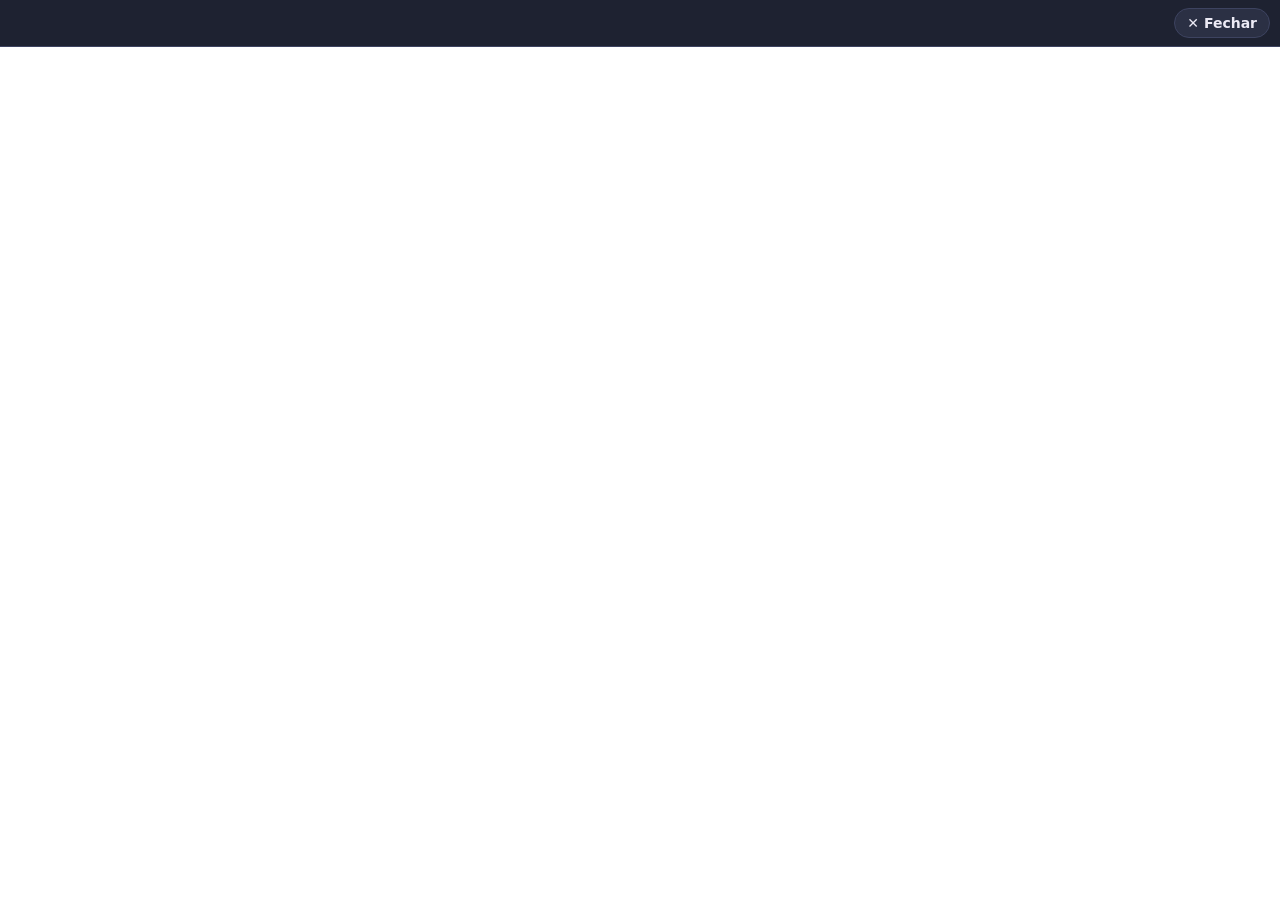
==== viewer.html @ 9793c137 "Add files via upload" ====
<!DOCTYPE html>
<html lang="pt-BR"><head><meta charset="utf-8"><title>Interação</title>
<link rel="stylesheet" href="estilo.css">
<style>
  body{display:flex;flex-direction:column;overflow:hidden}
  header{display:flex;align-items:center;gap:10px;padding:8px 10px 8px 16px;border-bottom:1px solid var(--line);flex-shrink:0}
  header h1{flex:1;font-size:15px;margin:0;overflow:hidden;text-overflow:ellipsis;white-space:nowrap}
  header .ao-vivo{font-size:11px;font-weight:700;color:#1b1530;background:var(--accent);border-radius:999px;padding:3px 9px;white-space:nowrap}
  header button{padding:6px 12px}
  iframe{flex:1;width:100%;border:0;background:#000}
</style></head>
<body>
<header><h1 id="t"></h1><span class="ao-vivo" id="tag" hidden></span><button id="fechar" aria-label="Fechar">✕ Fechar</button></header>
<iframe id="f" title="Conteúdo" allow="autoplay"></iframe>
<script type="module">
import OBR from "./vendor/obr-sdk.js";
import { MODAL_VIEWER, MODAL_ESPELHO, CANAL_ESP } from "./comum.js";

const q = new URLSearchParams(location.search);
const modo = q.get("modo") || "normal";           // "normal" = quem usa | "espelho" = quem assiste
const sessao = q.get("sessao");                   // liga quem usa a quem assiste
const espelhar = q.get("espelhar") || "nao";
const dono = q.get("dono") || "";
const frame = document.getElementById("f");
const tag = document.getElementById("tag");
document.getElementById("t").textContent = q.get("titulo") || "";

let src = q.get("src") || "about:blank";
if (modo === "espelho") src += (src.includes("?") ? "&" : "?") + "espelho=1";
frame.src = src;

OBR.onReady(() => {
  const enviar = (dados) => OBR.broadcast.sendMessage(CANAL_ESP, { sessao, ...dados }, { destination: "REMOTE" }).catch(() => {});

  // ----- QUEM USA: manda cada mudança de tela para a sala -----
  if (modo === "normal" && sessao && espelhar !== "nao") {
    let ultimo = null;
    tag.hidden = false; tag.textContent = espelhar === "todos" ? "● ao vivo p/ sala" : "● ao vivo p/ mestre";
    enviar({ tipo: "abrir", para: espelhar, src: q.get("src"), titulo: q.get("titulo"), dono });
    window.addEventListener("message", (e) => {
      if (e.source !== frame.contentWindow || e.data?.tipo !== "rpg-estado") return;
      ultimo = e.data.estado;
      enviar({ tipo: "estado", estado: ultimo });
    });
    OBR.broadcast.onMessage(CANAL_ESP, ({ data }) => {
      if (data?.sessao === sessao && data.tipo === "pedir" && ultimo) enviar({ tipo: "estado", estado: ultimo });
    });
    const encerrar = () => enviar({ tipo: "fechar" });
    window.addEventListener("pagehide", encerrar);
    document.getElementById("fechar").onclick = async () => { await encerrar(); OBR.modal.close(MODAL_VIEWER); };
  }

  // ----- QUEM ASSISTE: reproduz a tela, sem poder mexer -----
  else if (modo === "espelho") {
    tag.hidden = false; tag.textContent = `👁 ${dono || "player"} usando`;
    OBR.broadcast.onMessage(CANAL_ESP, ({ data }) => {
      if (data?.sessao !== sessao) return;
      if (data.tipo === "estado") frame.contentWindow?.postMessage({ tipo: "rpg-aplicar", estado: data.estado }, "*");
      if (data.tipo === "fechar") OBR.modal.close(MODAL_ESPELHO);
    });
    frame.addEventListener("load", () => enviar({ tipo: "pedir" }));
    document.getElementById("fechar").onclick = () => OBR.modal.close(MODAL_ESPELHO);
  }

  // ----- Mestre abrindo direto, ou sem espelho -----
  else {
    document.getElementById("fechar").onclick = () => OBR.modal.close(MODAL_VIEWER);
  }

  document.addEventListener("keydown", (e) => { if (e.key === "Escape") document.getElementById("fechar").click(); });
});
</script>
</body></html>
---- estilo.css ----
:root{--bg:#1e2231;--paper:#2b3044;--line:#3d4360;--ink:#eceaf5;--soft:#a3a1b8;--accent:#bb99ff;--danger:#ff8a80;
  font-family:"Roboto",system-ui,-apple-system,"Segoe UI",sans-serif;color-scheme:dark}
*{box-sizing:border-box}
html,body{margin:0;height:100%;background:var(--bg);color:var(--ink);font-size:14px}
h1{font-size:17px;margin:0 0 4px}
.sub{color:var(--soft);font-size:12px;margin-bottom:14px}
label{display:block;font-size:12px;color:var(--soft);margin:12px 0 5px;font-weight:600;letter-spacing:.02em}
input[type=text],input[type=number],select,textarea{width:100%;background:var(--paper);color:var(--ink);border:1px solid var(--line);border-radius:8px;padding:8px 10px;font:inherit}
textarea{resize:vertical;min-height:62px}
input:focus,select:focus,textarea:focus{outline:2px solid var(--accent);outline-offset:-1px}
.hint{font-size:11.5px;color:var(--soft);margin-top:4px}
.check{display:flex;align-items:center;gap:8px;margin-top:12px;color:var(--ink);font-size:13px;font-weight:500}
.players{border:1px solid var(--line);border-radius:10px;overflow:hidden}
.prow{display:grid;grid-template-columns:auto 1fr 1.2fr;gap:10px;align-items:center;padding:8px 10px;border-bottom:1px solid var(--line)}
.prow:last-child{border-bottom:0}
.prow .nome{overflow:hidden;text-overflow:ellipsis;white-space:nowrap}
.prow .off{color:var(--soft);font-size:11px}
.vazio{padding:12px;color:var(--soft);font-size:13px}
.acoes{display:flex;flex-wrap:wrap;gap:8px;margin-top:18px}
button{font:inherit;border-radius:999px;padding:8px 16px;border:1px solid var(--line);background:var(--paper);color:var(--ink);cursor:pointer;font-weight:600}
button.prim{background:var(--accent);border-color:var(--accent);color:#1b1530}
button.perigo{color:var(--danger);border-color:#5a3a44}
button:focus-visible{outline:2px solid var(--accent);outline-offset:2px}
.wrap{padding:18px 20px 22px;height:100%;overflow:auto}
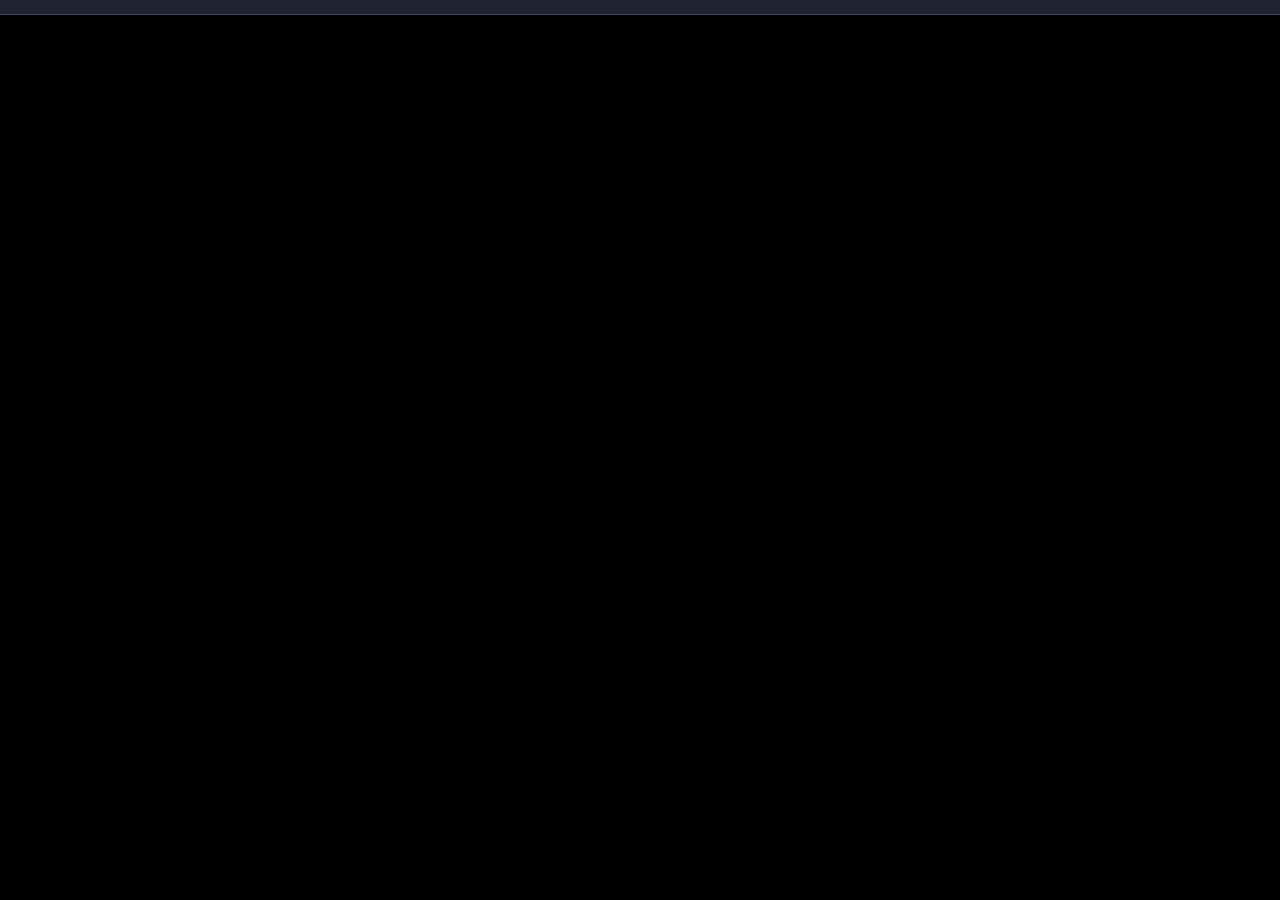
==== commit 58b974ec: "Update viewer.html" ====
--- a/viewer.html
+++ b/viewer.html
@@ -3,71 +3,120 @@
 <link rel="stylesheet" href="estilo.css">
 <style>
   body{display:flex;flex-direction:column;overflow:hidden}
-  header{display:flex;align-items:center;gap:10px;padding:8px 10px 8px 16px;border-bottom:1px solid var(--line);flex-shrink:0}
-  header h1{flex:1;font-size:15px;margin:0;overflow:hidden;text-overflow:ellipsis;white-space:nowrap}
+  header{display:flex;align-items:center;gap:8px;padding:7px 8px 7px 14px;border-bottom:1px solid var(--line);flex-shrink:0}
+  header h1{flex:1;font-size:14px;margin:0;overflow:hidden;text-overflow:ellipsis;white-space:nowrap}
   header .ao-vivo{font-size:11px;font-weight:700;color:#1b1530;background:var(--accent);border-radius:999px;padding:3px 9px;white-space:nowrap}
-  header button{padding:6px 12px}
+  header button{padding:5px 11px;font-size:12px}
   iframe{flex:1;width:100%;border:0;background:#000}
 </style></head>
 <body>
-<header><h1 id="t"></h1><span class="ao-vivo" id="tag" hidden></span><button id="fechar" aria-label="Fechar">✕ Fechar</button></header>
+<header>
+  <h1 id="t"></h1>
+  <span class="ao-vivo" id="tag" hidden></span>
+  <button id="encerrar" class="perigo" hidden>Encerrar p/ todos</button>
+  <button id="fechar" hidden>✕ Fechar</button>
+</header>
 <iframe id="f" title="Conteúdo" allow="autoplay"></iframe>
 <script type="module">
 import OBR from "./vendor/obr-sdk.js";
-import { MODAL_VIEWER, MODAL_ESPELHO, CANAL_ESP } from "./comum.js";
+import { MODAL_VIEWER, MODAL_ESPELHO, CANAL_ESP, CANAL_LOCAL } from "./comum.js";
 
 const q = new URLSearchParams(location.search);
-const modo = q.get("modo") || "normal";           // "normal" = quem usa | "espelho" = quem assiste
-const sessao = q.get("sessao");                   // liga quem usa a quem assiste
+const modo = q.get("modo") || "normal";      // "normal" = quem usa | "espelho" = quem assiste
+const sessao = q.get("sessao");
 const espelhar = q.get("espelhar") || "nao";
 const dono = q.get("dono") || "";
-const frame = document.getElementById("f");
-const tag = document.getElementById("tag");
-document.getElementById("t").textContent = q.get("titulo") || "";
+const itemId = q.get("item");
+const $ = (id) => document.getElementById(id);
+const frame = $("f"), tag = $("tag"), btnFechar = $("fechar"), btnEncerrar = $("encerrar");
+$("t").textContent = q.get("titulo") || "";
 
 let src = q.get("src") || "about:blank";
 if (modo === "espelho") src += (src.includes("?") ? "&" : "?") + "espelho=1";
-frame.src = src;
 
-OBR.onReady(() => {
-  const enviar = (dados) => OBR.broadcast.sendMessage(CANAL_ESP, { sessao, ...dados }, { destination: "REMOTE" }).catch(() => {});
+// Onde a pessoa parou (fica salvo no navegador dela, por objeto)
+const CHAVE = itemId ? `rpg-estado:${itemId}` : null;
+const lerSalvo = () => { try { return JSON.parse(localStorage.getItem(CHAVE)); } catch { return null; } };
+const salvar = (e) => { try { CHAVE && localStorage.setItem(CHAVE, JSON.stringify(e)); } catch {} };
 
-  // ----- QUEM USA: manda cada mudança de tela para a sala -----
-  if (modo === "normal" && sessao && espelhar !== "nao") {
-    let ultimo = null;
-    tag.hidden = false; tag.textContent = espelhar === "todos" ? "● ao vivo p/ sala" : "● ao vivo p/ mestre";
-    enviar({ tipo: "abrir", para: espelhar, src: q.get("src"), titulo: q.get("titulo"), dono });
+OBR.onReady(async () => {
+  const papel = await OBR.player.getRole();
+  const enviar = (d, destino = "REMOTE") => OBR.broadcast.sendMessage(CANAL_ESP, { sessao, ...d }, { destination: destino }).catch(() => {});
+  const local = (d) => OBR.broadcast.sendMessage(CANAL_LOCAL, d, { destination: "LOCAL" }).catch(() => {});
+  let fechandoDeVerdade = false;
+
+  // ================= QUEM USA =================
+  if (modo === "normal") {
+    btnFechar.hidden = false;
+    const salvo = lerSalvo();
+    let ultimo = salvo;
+    let restaurando = !!salvo;   // enquanto restaura, ignora a tela de bloqueio inicial
+
+    // Reabre onde parou
+    frame.addEventListener("load", () => {
+      if (!restaurando || frame.src === "about:blank" || !frame.src) return;
+      frame.contentWindow?.postMessage({ tipo: "rpg-restaurar", estado: salvo }, "*");
+      restaurando = false;
+    });
+
     window.addEventListener("message", (e) => {
       if (e.source !== frame.contentWindow || e.data?.tipo !== "rpg-estado") return;
+      if (restaurando) return;
       ultimo = e.data.estado;
-      enviar({ tipo: "estado", estado: ultimo });
+      salvar(ultimo);
+      if (sessao && espelhar !== "nao") enviar({ tipo: "estado", estado: ultimo });
     });
-    OBR.broadcast.onMessage(CANAL_ESP, ({ data }) => {
-      if (data?.sessao === sessao && data.tipo === "pedir" && ultimo) enviar({ tipo: "estado", estado: ultimo });
+
+    if (sessao && espelhar !== "nao") {
+      tag.hidden = false;
+      tag.textContent = espelhar === "todos" ? "● ao vivo p/ sala" : "● ao vivo p/ mestre";
+      enviar({ tipo: "abrir", para: espelhar, src: q.get("src"), titulo: q.get("titulo"), dono });
+      OBR.broadcast.onMessage(CANAL_ESP, ({ data }) => {
+        if (data?.sessao !== sessao) return;
+        if (data.tipo === "pedir" && ultimo) enviar({ tipo: "estado", estado: ultimo });
+        if (data.tipo === "forcar-fechar") { fechandoDeVerdade = true; OBR.modal.close(MODAL_VIEWER); }
+      });
+    }
+
+    btnFechar.onclick = async () => {
+      fechandoDeVerdade = true;
+      if (sessao && espelhar !== "nao") await enviar({ tipo: "fechar" }, "ALL");
+      OBR.modal.close(MODAL_VIEWER);
+    };
+
+    // Fechou sem ser pelo botão (clique fora): volta a abrir no mesmo ponto
+    window.addEventListener("pagehide", () => {
+      if (!fechandoDeVerdade && sessao) local({ tipo: "reabrir-usuario", busca: location.search });
     });
-    const encerrar = () => enviar({ tipo: "fechar" });
-    window.addEventListener("pagehide", encerrar);
-    document.getElementById("fechar").onclick = async () => { await encerrar(); OBR.modal.close(MODAL_VIEWER); };
   }
 
-  // ----- QUEM ASSISTE: reproduz a tela, sem poder mexer -----
-  else if (modo === "espelho") {
-    tag.hidden = false; tag.textContent = `👁 ${dono || "player"} usando`;
+  // ================= QUEM ASSISTE =================
+  else {
+    tag.hidden = false;
+    tag.textContent = `👁 ${dono || "player"} usando`;
+    if (papel === "GM") { btnFechar.hidden = false; btnEncerrar.hidden = false; }   // players só assistem
+
     OBR.broadcast.onMessage(CANAL_ESP, ({ data }) => {
       if (data?.sessao !== sessao) return;
       if (data.tipo === "estado") frame.contentWindow?.postMessage({ tipo: "rpg-aplicar", estado: data.estado }, "*");
-      if (data.tipo === "fechar") OBR.modal.close(MODAL_ESPELHO);
+      if (data.tipo === "fechar" || data.tipo === "forcar-fechar") { fechandoDeVerdade = true; OBR.modal.close(MODAL_ESPELHO); }
     });
     frame.addEventListener("load", () => enviar({ tipo: "pedir" }));
-    document.getElementById("fechar").onclick = () => OBR.modal.close(MODAL_ESPELHO);
+
+    btnFechar.onclick = () => { fechandoDeVerdade = true; local({ tipo: "parar-espelho", sessao }); OBR.modal.close(MODAL_ESPELHO); };
+    btnEncerrar.onclick = async () => { fechandoDeVerdade = true; await enviar({ tipo: "forcar-fechar" }, "ALL"); OBR.modal.close(MODAL_ESPELHO); };
+
+    // Player fechou sem querer: o espelho volta sozinho
+    window.addEventListener("pagehide", () => {
+      if (!fechandoDeVerdade) local({ tipo: "reabrir-espelho", sessao });
+    });
   }
 
-  // ----- Mestre abrindo direto, ou sem espelho -----
-  else {
-    document.getElementById("fechar").onclick = () => OBR.modal.close(MODAL_VIEWER);
-  }
+  document.addEventListener("keydown", (e) => {
+    if (e.key === "Escape" && !btnFechar.hidden) btnFechar.click();
+  });
 
-  document.addEventListener("keydown", (e) => { if (e.key === "Escape") document.getElementById("fechar").click(); });
+  frame.src = src;   // só carrega depois de tudo pronto, para não perder o "load"
 });
 </script>
 </body></html>
